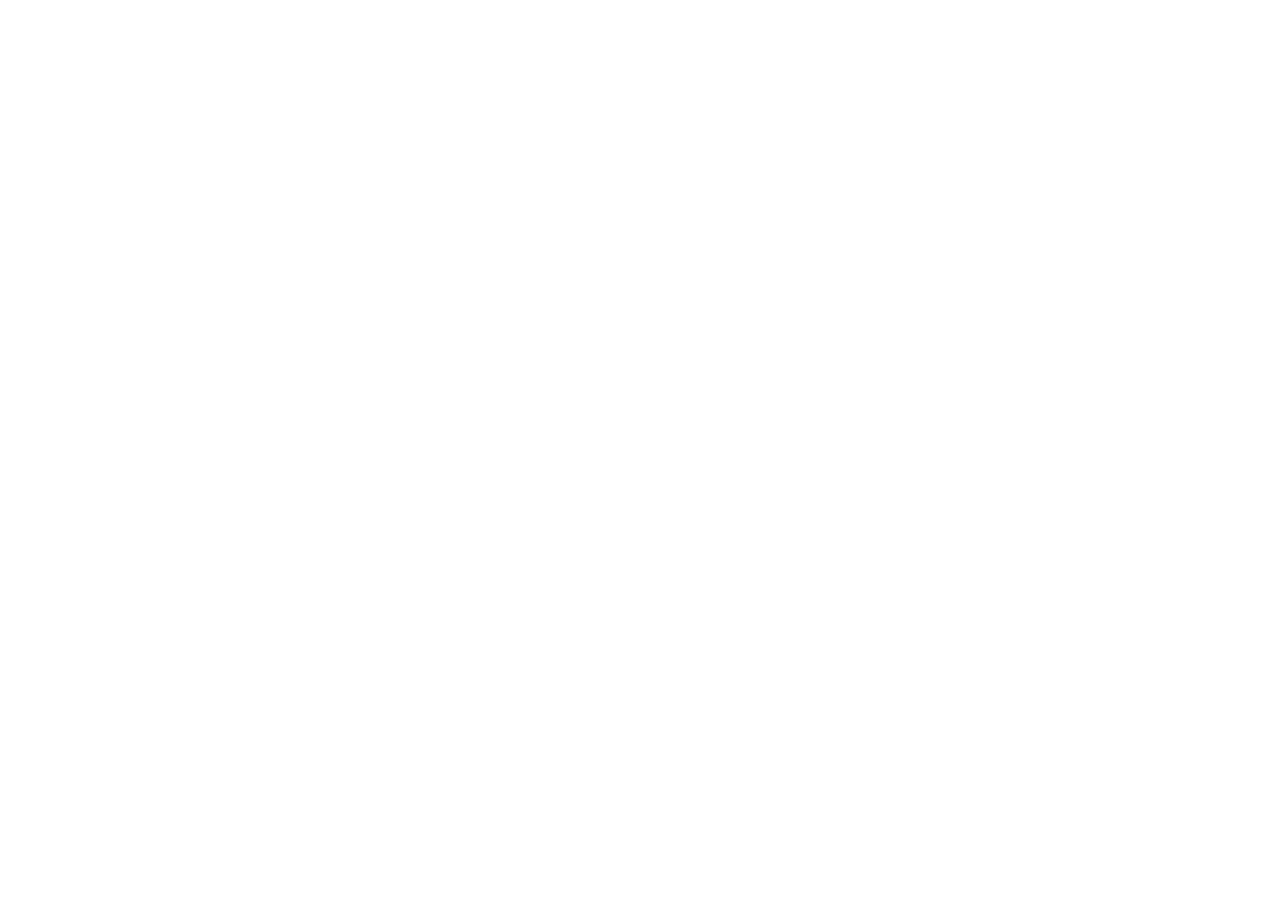
==== index.html @ 6e7374a9 "first commit" ====
<!DOCTYPE html>
<html lang="en">
<head>
    <meta charset="UTF-8">
    <meta name="viewport" content="width=device-width, initial-scale=1.0">
    <title>Campominato</title>
</head>
<body>
    
    <script type="text/javascript" src="./js/script.js"></script>
</body>
</html>
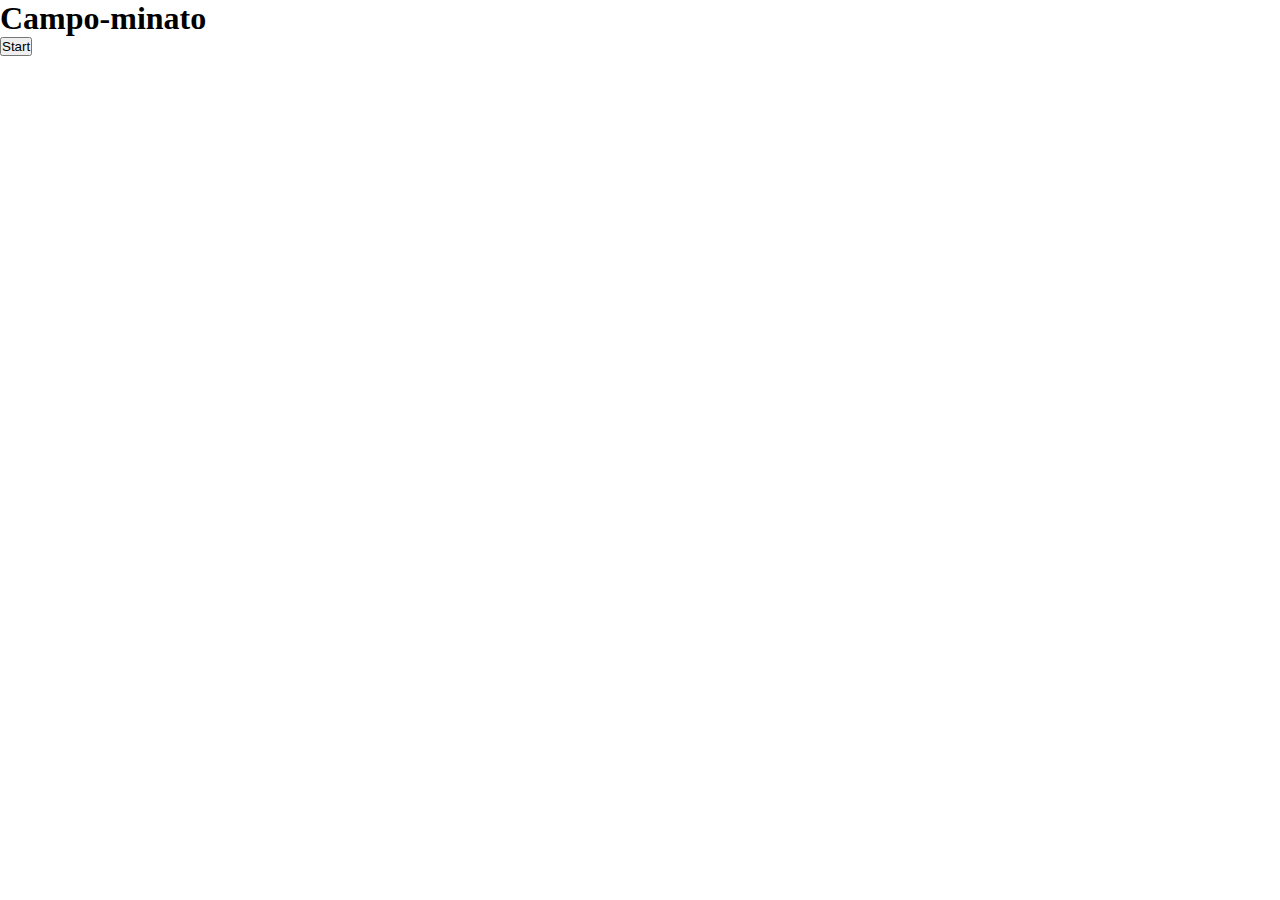
==== commit 52f62f9a: "[UPD] Updated README.md" ====
--- a/index.html
+++ b/index.html
@@ -3,10 +3,17 @@
 <head>
     <meta charset="UTF-8">
     <meta name="viewport" content="width=device-width, initial-scale=1.0">
-    <title>Campominato</title>
+    <link rel="stylesheet" href="./css/style.css">
+    <title>Campo-minato</title>
 </head>
 <body>
-    
+    <header>
+        <h1>Campo-minato</h1>
+        <button id="start">Start</button>
+    </header>
+    <main>
+        <div id="grid"></div>
+     </main>
     <script type="text/javascript" src="./js/script.js"></script>
 </body>
 </html>--- a/css/style.css
+++ b/css/style.css
@@ -0,0 +1,5 @@
+*{
+    margin: 0;
+    padding: 0;
+    box-sizing: border-box;
+}
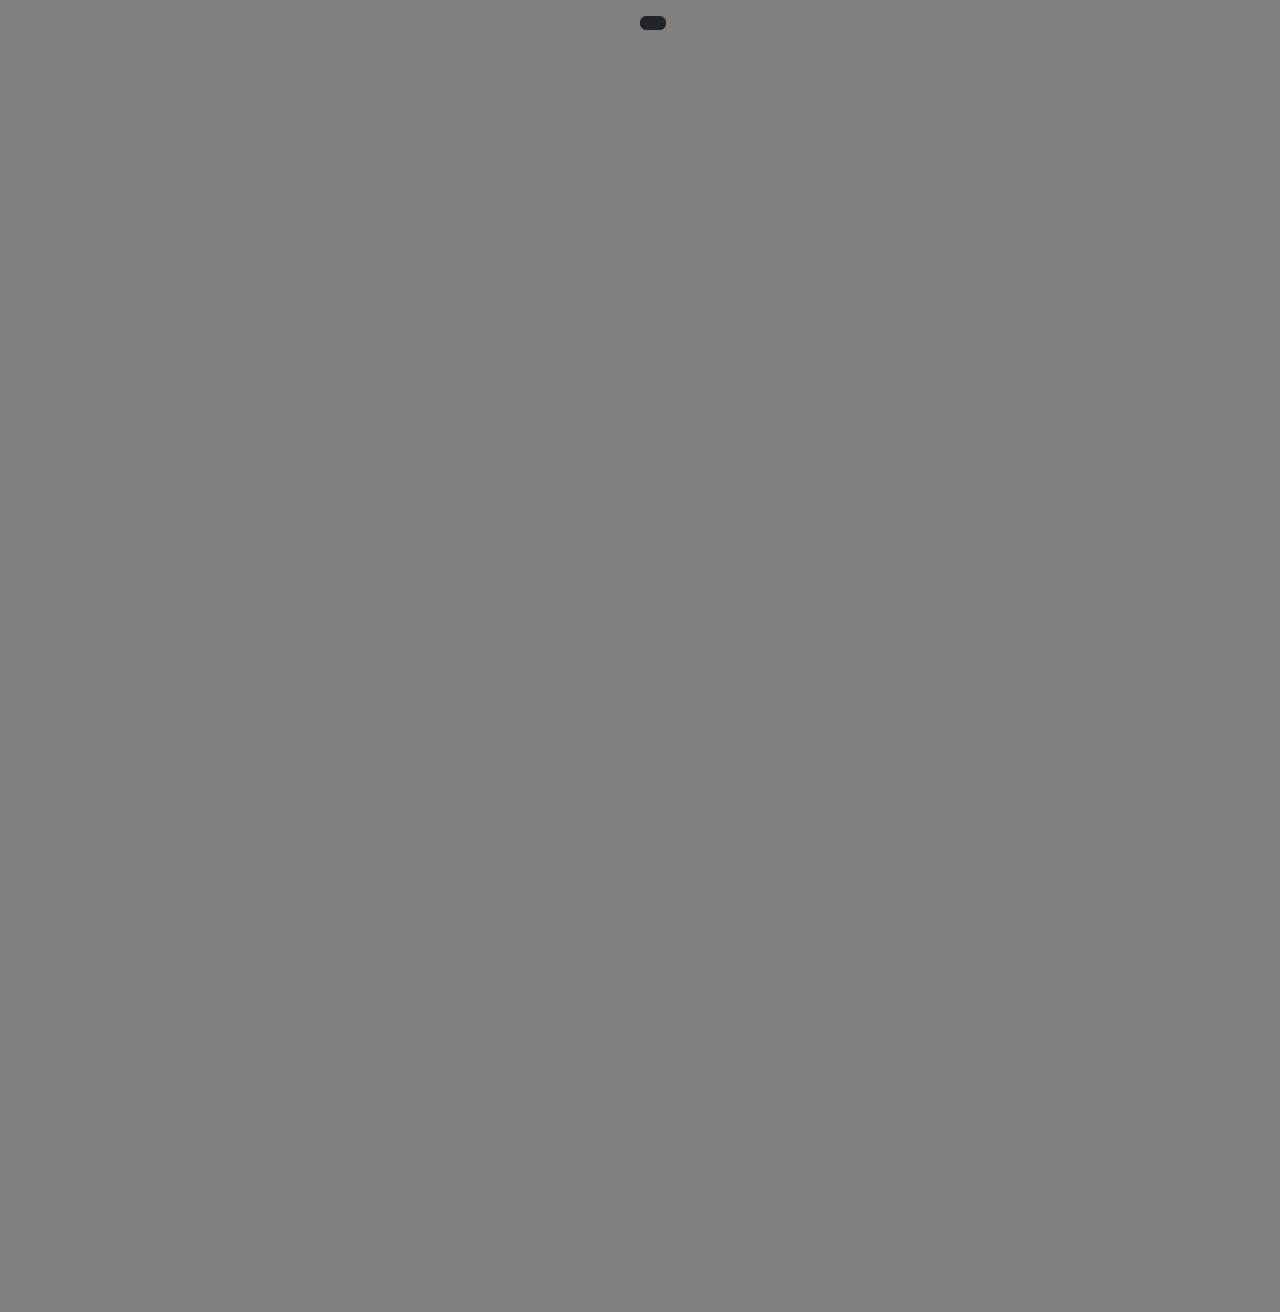
==== commit 1cbd1f2b: "[UPD] Added some style" ====
--- a/index.html
+++ b/index.html
@@ -3,15 +3,16 @@
 <head>
     <meta charset="UTF-8">
     <meta name="viewport" content="width=device-width, initial-scale=1.0">
+    <link rel="stylesheet" href="https://cdnjs.cloudflare.com/ajax/libs/font-awesome/6.5.2/css/all.min.css" integrity="sha512-SnH5WK+bZxgPHs44uWIX+LLJAJ9/2PkPKZ5QiAj6Ta86w+fsb2TkcmfRyVX3pBnMFcV7oQPJkl9QevSCWr3W6A==" crossorigin="anonymous" referrerpolicy="no-referrer" />
+    <link href="https://cdn.jsdelivr.net/npm/bootstrap@5.3.3/dist/css/bootstrap.min.css" rel="stylesheet" integrity="sha384-QWTKZyjpPEjISv5WaRU9OFeRpok6YctnYmDr5pNlyT2bRjXh0JMhjY6hW+ALEwIH" crossorigin="anonymous">
     <link rel="stylesheet" href="./css/style.css">
     <title>Campo-minato</title>
 </head>
 <body>
     <header>
-        <h1>Campo-minato</h1>
-        <button id="start">Start</button>
+        <button id="start" class="btn btn-dark position-relative top-50 start-50 mx-auto mt-3 mb-3"><i class="fa-solid fa-face-smile fa-xl" style="color: #FFD43B;"></i></button>
     </header>
-    <main>
+    <main class="mt-3">
         <div id="grid"></div>
      </main>
     <script type="text/javascript" src="./js/script.js"></script>
--- a/css/style.css
+++ b/css/style.css
@@ -3,3 +3,29 @@
     padding: 0;
     box-sizing: border-box;
 }
+body{
+    background-color: grey;
+}
+
+.square{
+    display: flex;
+    justify-content: center;
+    align-items: center;
+    width: calc(100% / 10);
+    height: calc(100% / 10);
+    background-color: navy;
+    border: 1px solid grey;
+    color: white;
+}
+
+#grid{
+    max-width: 1250px;
+    height: 1250px;
+    margin: 0 auto;
+    display: flex;
+    flex-wrap: wrap;
+}
+
+.clicked{
+    background-color: blue;
+}
